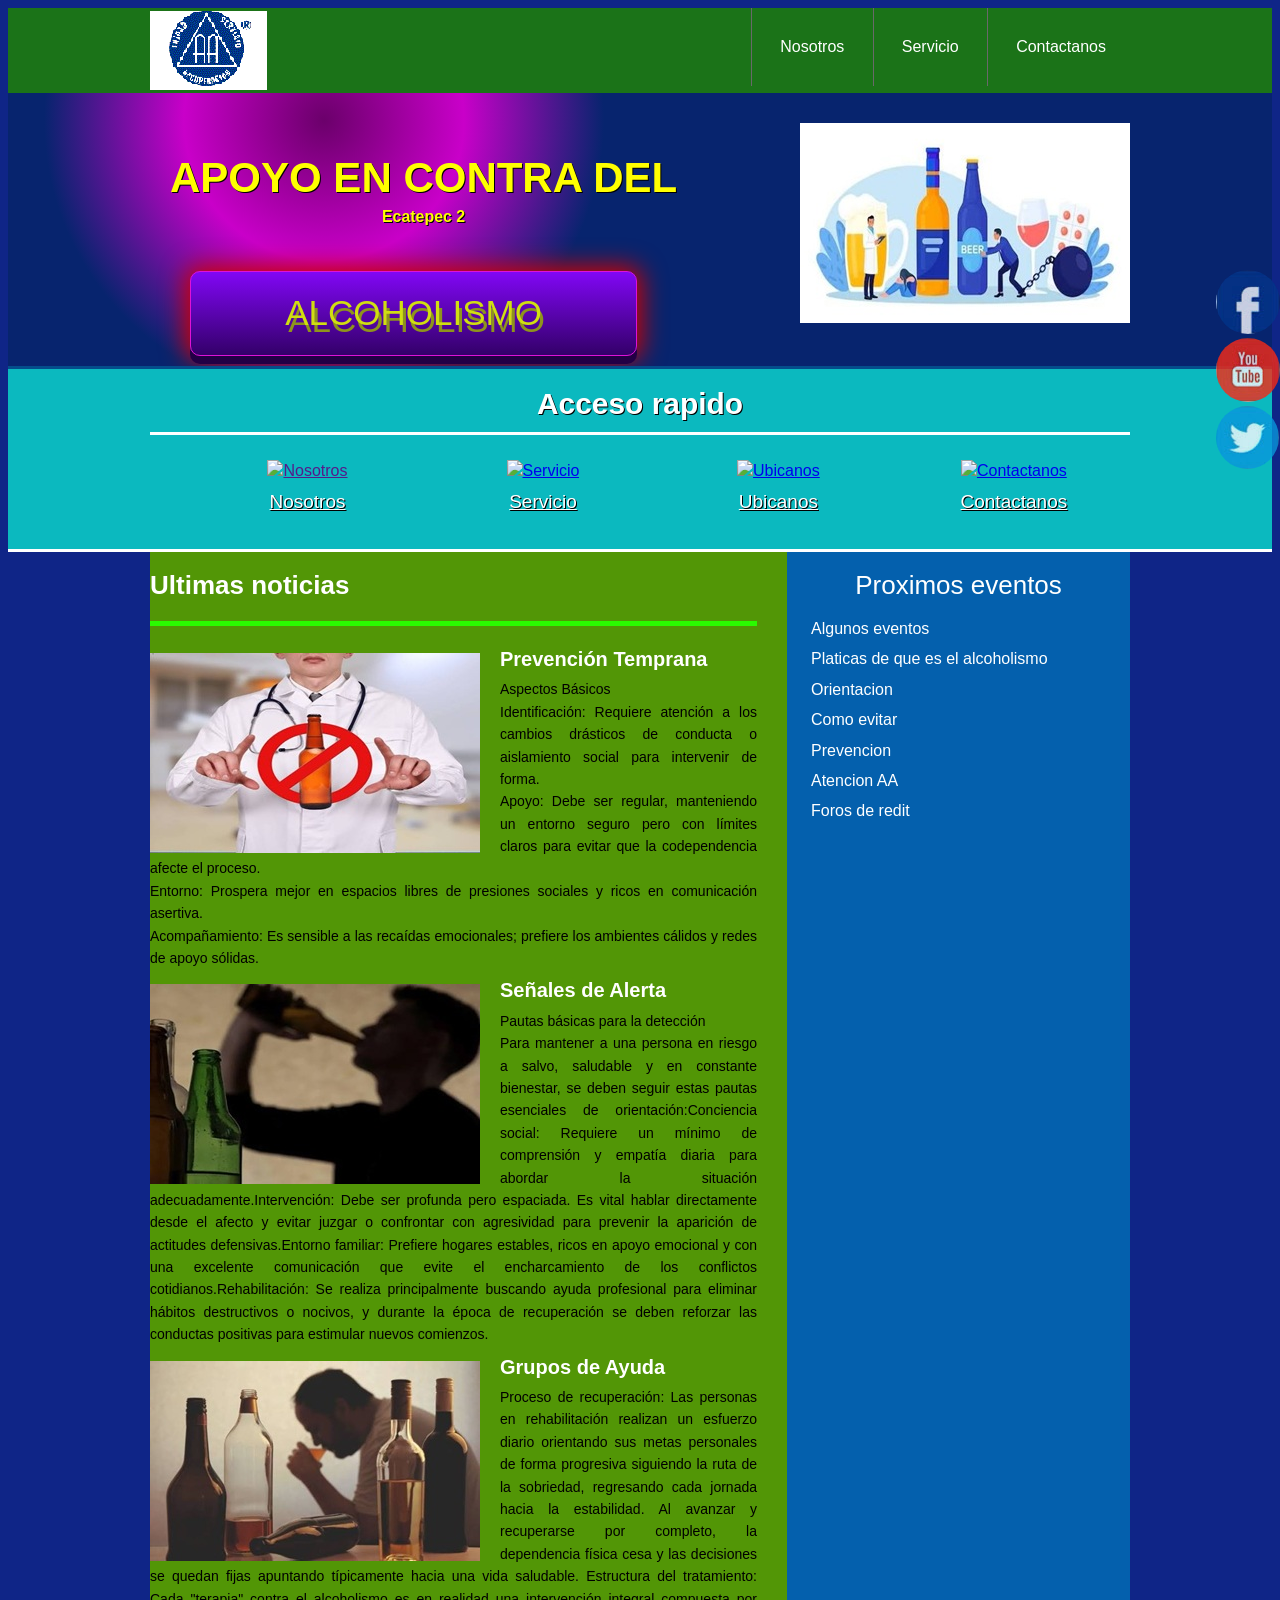
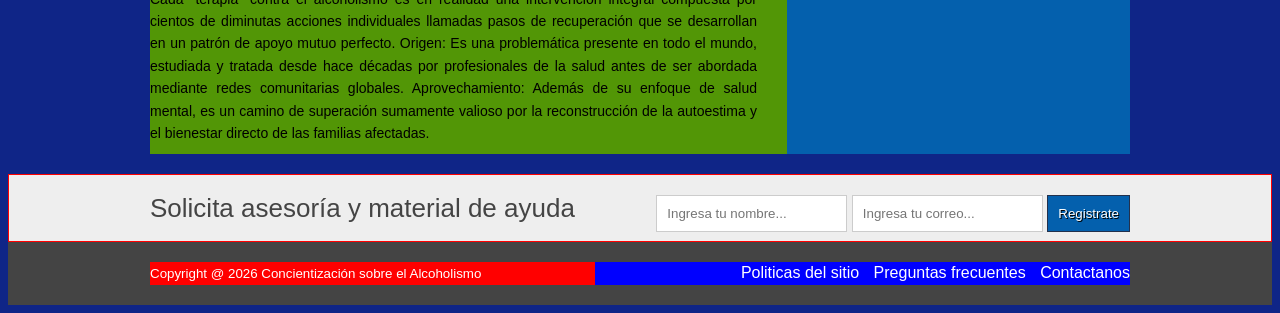
==== index.html @ 8c4f0f8c "Add files via upload" ====
<!DOCTYPE html>
<html lang="es">
<head> 
    <meta charset="UTF-8">
    <title>Proyecto final</title>
    <link rel="stylesheet" href="estilo.css">
</head>
<body bgcolor="0f2587">
 <header class="encabezado" role="banner">
    <div class="contenedor">
        <a href="https://aaveracruzdos.org/index.php/distritos/distrito-39" class="logo">
            <img src="imagen/Logoalcoholismo.gif" alt="logotipo de la tienda">
        </a>
        <nav role ="navigation">
            <ul>
                <li><a href="https://aaveracruzdos.org/index.php/distritos">Nosotros</a></li>
                <li><a href="https://aaveracruzdos.org/index.php/comites-de-servicio">Servicio</a></li>
                <li><a href="https://aaveracruzdos.org/index.php">Contactanos</a></li>
            </ul>
        </nav>
    </div>
 </header>
 <!--fin-->
 <div class="presentacion">
    <div class="contenedor">
        <div class="introduccion-presentacion">
            <h1>APOYO EN CONTRA DEL<br><span>Ecatepec 2</span></h1>
            <a href="https://www.cun.es/enfermedades-tratamientos/enfermedades/alcoholismo" class="aprender-mas">ALCOHOLISMO</a>
        </div>
        <img src="imagen/alcohol4.jpg" alt="centro de ayuda para el alcoholismo">
    </div>
 </div> 
    <!-- fin de presentacion-->
 <section class="acceso-rapido">
        <div class="contenedor">
            <h2>Acceso rapido</h2>
              <ul>
                
                <figure>
                    <a href=""><img src="imagen/icono1.jpg" alt="Nosotros"></a>
                    <figcaption><h3><a href="https://www.aamexico.org.mx/">Nosotros</a></h3></figcaption>
                </figure>
                <figure>
                    <a href="#"><img src="imagen/icono2.jpg" alt="Servicio"></a>
                    <figcaption><h3><a href="https://imsama.edomex.gob.mx/ubica-tu-cecosama">Servicio</a></h3></figcaption>
                </figure>
                <figure>
                    <a href="#"><img src="imagen/icono3.jpg" alt="Ubicanos"></a>
                    <figcaption><h3><a href="https://www.aamexico.org.mx/directorio/directorio_nacional">Ubicanos</a></h3></figcaption>
                </figure>
                <figure>
                    <a href="https://www.aamexico.org/grupos/consulta_grupos.php?id=9%20&%20estado=Ciudad%20de%20M%C3%A9xico"><img src="imagen/icono4.jpg" alt="Contactanos"></a>
                    <figcaption><h3><a href="https://www.aa.org/es/find-aa">Contactanos</a></h3></figcaption>
                </figure>
                </ul>
        </div>
    </section>  
    <!-- ---------fin -->
    <div class="bloque-contenido">
        <div class="contenedor">
            <main class="articulos" role="main">
                <h2>Ultimas noticias</h2>
                <article>
                    <img src="imagen/alcohol1.jpg" alt="Prevención del alcoholismo">
                    <h1><a href="https://psicologiaymente.com/drogas/como-prevenir-alcoholismo">Prevención Temprana</a></h1>
                    <p>Aspectos Básicos <br>Identificación: Requiere atención a los cambios drásticos de conducta o aislamiento social para intervenir de forma. <br></óptima>Apoyo: Debe ser regular, manteniendo un entorno seguro pero con límites claros para evitar que la codependencia afecte el proceso.<br>Entorno: Prospera mejor en espacios libres de presiones sociales y ricos en comunicación asertiva.<br>Acompañamiento: Es sensible a las recaídas emocionales; prefiere los ambientes cálidos y redes de apoyo sólidas.
                    </p>
                </article>
                <article>
                    <img src="imagen/alcohol2.jpg" alt="Señales de alerta">
                    <h1><a href="https://ss.puebla.gob.mx/index.php/cuidados/adolescentes/factores-de-riesgo-que-conducen-al-alcoholismo-y-como-prevenirlos">Señales de Alerta</a></h1>
                    <p>Pautas básicas para la detección<br>Para mantener a una persona en riesgo a salvo, saludable y en constante bienestar, se deben seguir estas pautas esenciales de orientación:Conciencia social: Requiere un mínimo de comprensión y empatía diaria para abordar la situación adecuadamente.Intervención: Debe ser profunda pero espaciada. Es vital hablar directamente desde el afecto y evitar juzgar o confrontar con agresividad para prevenir la aparición de actitudes defensivas.Entorno familiar: Prefiere hogares estables, ricos en apoyo emocional y con una excelente comunicación que evite el encharcamiento de los conflictos cotidianos.Rehabilitación: Se realiza principalmente buscando ayuda profesional para eliminar hábitos destructivos o nocivos, y durante la época de recuperación se deben reforzar las conductas positivas para estimular nuevos comienzos.
                    </p>
                </article>
                <article>
                    <img src="imagen/alcohol3.jpg" alt="Grupos de apoyo">
                    <h1><a href="https://www.aa.org/es">Grupos de Ayuda</a></h1>
                    <p>Proceso de recuperación: Las personas en rehabilitación realizan un esfuerzo diario orientando sus metas personales de forma progresiva siguiendo la ruta de la sobriedad, regresando cada jornada hacia la estabilidad. Al avanzar y recuperarse por completo, la dependencia física cesa y las decisiones se quedan fijas apuntando típicamente hacia una vida saludable. Estructura del tratamiento: Cada "terapia" contra el alcoholismo es en realidad una intervención integral compuesta por cientos de diminutas acciones individuales llamadas pasos de recuperación que se desarrollan en un patrón de apoyo mutuo perfecto. Origen: Es una problemática presente en todo el mundo, estudiada y tratada desde hace décadas por profesionales de la salud antes de ser abordada mediante redes comunitarias globales. Aprovechamiento: Además de su enfoque de salud mental, es un camino de superación sumamente valioso por la reconstrucción de la autoestima y el bienestar directo de las familias afectadas.
                    </p>
                </article>
            </main>
            <aside class="complementario" role="complementary">
         <h2>Proximos eventos</h2>
         <ul>
            <li><a href="https://www.aa.org/es/events">Algunos eventos </a></li>
            <li><a href="https://www.imss.gob.mx/salud-en-linea/alcoholismo">Platicas de que es el alcoholismo</a></li>
            <li><a href="https://medlineplus.gov/spanish/ency/patientinstructions/000503.htm">Orientacion </a></li>
            <li><a href="https://www.haciendadellago.com.mx/blog/como-evitar-alcoholismo-en-familia/">Como evitar</a></li>
            <li><a href="https://www.montefenix.org.mx/como-prevenir-el-alcoholismo/">Prevencion  </a></li>
            <li><a href="https://www.aamexico.org/">Atencion AA </a></li>
            <li><a href="https://www.reddit.com/r/alcoholicsanonymous/">Foros de redit  </a></li>
         </ul>
      </aside>
     </div>
    </div> 
<!-- FIN DE BLOQUE-CONTENIDO -->
<section class="suscripcion">
    <div class="contenedor">
        <h2>Solicita asesoría y material de ayuda</h2>
        <form action="https://formspree.io/f/mvzjpabo" method="POST">
            <input type="text" name="nombre" placeholder="Ingresa tu nombre..." required>
            <input type="email" name="email" placeholder="Ingresa tu correo..." required>
            <input type="submit" name="valor" value="Registrate">
        </form>
    </div>
</section> <!-- FIN SUSCRIPCION -->
<footer class="piedepagina" role="contentinfo">
    <div class="contenedor">
        <small>Copyright @ 2026 Concientización sobre el Alcoholismo</small>
        <nav>
            <ul>
                <li><a href="imagen/politicas del sitio.html">Politicas del sitio</a></li>
                <li><a href="imagen/preguntas frecuentes.html">Preguntas frecuentes</a></li>
                <li><a href="https://www.aamexico.org/grupos/consulta_grupos.php?id=9%20&%20estado=Ciudad%20de%20M%C3%A9xico">Contactanos</a></li>
            </ul>
        </nav>
    </div>
</footer>
           <!--  fin pie de pagina  -->
<div class="social">
    <a href="https://www.facebook.com/Comitepermanenteinternacional" title="FaceBook"><img src="imagen/face.jpg" alt="facebook"></a>
    <a href="https://www.youtube.com/watch?v=fC9MPyN4jA4" title="Youtube"><img src="imagen/you.jpg" alt="youtube"></a>
    <a href="https://x.com/AlcoholicsAnony" title="twitter"><img src="imagen/twit.jpg" alt="twitter"></a>
</div>
  <!--  fin social -->
</body>
</html>
---- estilo.css ----
*{
box-sizing:border-box;
}
body{
font-size:16px;
font-family: arial,helveltica,sans-serif;
line-height: 1.4em; 
}

.contenedor{
    width: 980px;
    margin: 0 auto;
}

.encabezado{ 
background: #1b7318; 
overflow: hidden;
}
.logo{
    float: left;
   position: relative;
    top: 3px; 
}
.encabezado nav{ 
float: right; 
}
.encabezado nav ul{ 
margin: 0;
padding: 0;
list-style: none;
}
.encabezado nav ul li{ 
display: inline-block;
/*background: red;*/
margin-right: -4px;
}
.encabezado nav ul li a{ 
display: block;
color: #fff;
padding: 28px;
border-left: 1px solid #696969;
text-decoration: none;
}
/*cambio de color*/
.encabezado nav ul li a:hover{ 
background: #575757;
}
/*------------------------------------
PRESENTACION
-------------------------------------*/ 
.presentacion{
  /*background: yellow;*/
  background: radial-gradient(280px at 25% 10%, #6b006b, #c900c9, #07246e);
  overflow: hidden;
  border-bottom: 3px solid #044e8b; 
}  
.introduccion-presentacion{
    float: left;
}
.introduccion-presentacion h1{
    color: #ffff00;
    font-size: 2.625em;  /*16px  1em  42px  ?*/
    text-shadow: 1px 1px 0px #000000;
    text-align: center;
    margin-top: 70px;
    margin-bottom: 40px;
    margin-left: 20px;
   line-height: 0.7em; /*interlineado  */
} 
.introduccion-presentacion h1 span{
    color: #ffff00;
    font-size: 0.38em; /*42px = 2.62em 16px = ? =0.38*/
}
/*------------aprender------------mas*/
a.aprender-mas{
    font-size: 2.1875em;
    border: 1px solid #de12d7;
    padding: 30px 50px;
    /*background: yellow;*/
    display: block;
    text-align: center;
    margin: 10px 40px;
    color: #d0de12;
    text-decoration: none;
    text-shadow: 3px 7px 0 #8e941c;
    border-radius: 10px;
    background: linear-gradient(to top, #330069, #8107f5);
    box-shadow: 0 8px 0 0 #220045,
                0 0 25px 5px #cf0000;
} 
a.aprender-mas:hover{
    box-shadow: 0 0 25px 5px #000;
}
.presentacion img{
    float: right;
    position: relative;
    top: 30px;
}
/*****************************************************************
/*------------Acceso-rapido------------*/
.acceso-rapido{
    background: #0bb9bf;
    overflow: hidden;
    border-bottom: 3px solid #fff;
}
.acceso-rapido h2 {
    color: #fff;
    font-size: 1.87em;
    text-shadow: 1px 1px 0 #000;
    text-align: center;
    border-bottom: 3px solid #fff;
    padding-bottom: 16px;
}
.acceso-rapido figure{
    display: inline-block;
    text-align: center;
    width: 25%;
    margin: 0 -4px 0 0;
    padding: 0px;
}
.acceso-rapido h3{
   font-size: 1.1875em;
    margin-top: 9px;
    margin-bottom: 20px; 
}
.acceso-rapido h3 a{
    color: #fff;
    text-shadow: 1px 1px 0 #000;
    font-weight: normal;
}
.acceso-rapido h3 a:hover{
    text-decoration: none;
}
/*---------bloque contenido----------*/
.bloque-contenido{
    overflow: hidden; /*2
    margin-top: 25px; /** complemenatario 6  **/
}
.bloque-contenido .contenedor{  /*3**/
    display: table;  */
}
.articulos { /** 1 **/
    /*float: left;  /*elim 3 */
    background: #529606;
    width: 65%; /*elimi  3*/
  display: table-cell;  /*3*/
  padding-right: 30px; /* 4*/
}
.articulos article{  /* 10   */
    margin-bottom: 10px;
}
.articulos h2{  /**4**/
    color: #ffffff;
    font-size: 1.625em;
    border-bottom: 5px solid #2afa00;
    padding-bottom: 25px;
}
.articulos img{  /**5**/
    float: left;
    margin-right: 20px;
    position: relative; /*  10  */
    top: 5px;           /*   10 */
}
.articulos article h1{  /**6**/
    font-size: 1.25em;  /*20/16 = 1.25em*/
    /*margin: 0; ** 8  *** quitar 8 poner 9*/
    margin: 8px 0 8px 0;  /*** 9 ****/
}
.articulos article h1 a{  /**7**/ 
    color: #ffffff;  /*HTML incluir href*/
    text-decoration: none;
}
.articulos article h1 a:hover{  /**8**/ 
    text-decoration: underline;
}
.articulos article p{  /** 9 **/ 
    margin: 0;
    text-align: justify;
    font-size: 0.875em; /*** 14/16 = 0.875 ***/
}
.complementario{    /*   1  */
    background: #0460ad;
    width: 35%; 
    display: table-cell; 
    padding: 0 20px 20 px; /***2**laterales sup e inf*/
}
.complementario h2{   /** 2  **/
    font-size: 1.625em;  /* 26/16 em*/ 
    color: #fff;
    font-weight: normal;
    text-align: center;
}
.complementario ul{   /** 3  **/
    margin: 0;
    padding: 0;
    list-style: none;
}
.complementario ul li{ /*** 4 ***/
    background: url("imagen/icon.png") no-repeat left center;
    padding-left: 24px;
    margin-bottom: 8px;
}
.complementario ul li a{ /*** 5 ***/
    color: #fff;
    text-decoration: none;
}
.complementario ul li a:hover{ /*** 6 ***/
    color: red;
    text-decoration: underline; /* ir a bloque-conteniodo*/
}
/***********************************************************************/
/************** suscripcion */
.suscripcion{  /**1***/
    overflow: hidden;
    border: 1px solid red;  /**2 *** elim**/
    background: #eeeeee;   /***2***/
    margin-top: 20PX;  /*** 2  B  ****/
}
.suscripcion h2{ /***2***/
    float: left;
    font-size: 1.625em; /*26/16  */
    color: #444444;
    font-weight: normal;
}
.suscripcion form{  /***2***/
    float: right;
    position: relative; /** 2 a ***/
    top: 20px;   /***  2  a   ****/
}
.suscripcion form input{   /***3  ***/
    border: 1px solid #cccccc;
    padding: 10px;
}
.suscripcion form input[type="submit"]{ /*** 4   ***/
    border: 1px solid #22314d;
    padding: 10px;
    background: #0460ad;
    color: #fff;
    text-shadow: 1px 1px 0 #000;
    box-shadow: 0 -1px 0px 0 #93badc insert;
}
.suscripcion form input[type="submit"]:hover{ /*** 5   ***/
    background: #21bc4d;
}
/***********pie de pagina**************/
.piedepagina{   /**1 **/
    background: #444444;
    padding: 20px 0; /*** 7  c  */
}
.piedepagina .contenedor{   /**2  **/
    display: table;
}
.piedepagina small{  /***3  ***/
    display: table-cell;
    background: red;  /*  elim  7 a **/
    color: #fff;  /** 4 **/
}
.piedepagina nav{ /**** 4  ***/
    display: table-cell;
    background: blue;  /*** elim 7 b ***/
    text-align: right; /***6  **/
}
.piedepagina nav ul{ /**** 5 ***/
    margin: 0;
    padding: 0;
    list-style: none;
}
.piedepagina nav ul li{ /**** 6 ***/
    display: inline-block;
    padding-left: 10px;  /** 7  d ****/
}
.piedepagina nav ul li a{ /**** 7 ***/
    color: #fff;
    text-decoration: none;
}
.piedepagina nav ul li a:hover{ /**** 7 ***/
    color: #ffff00;
    text-decoration: underline;
}
/*************Redes sociales***************/
.social{
    position: fixed;
    top: 30%;
    right: 0;
}
.social a{
    display: block;
    margin-bottom: 4px;
    opacity: 0.8;
}
.social a:hover{
    opacity: 1;
}
.social img{
    border-radius: 50%;
    display: block;
}
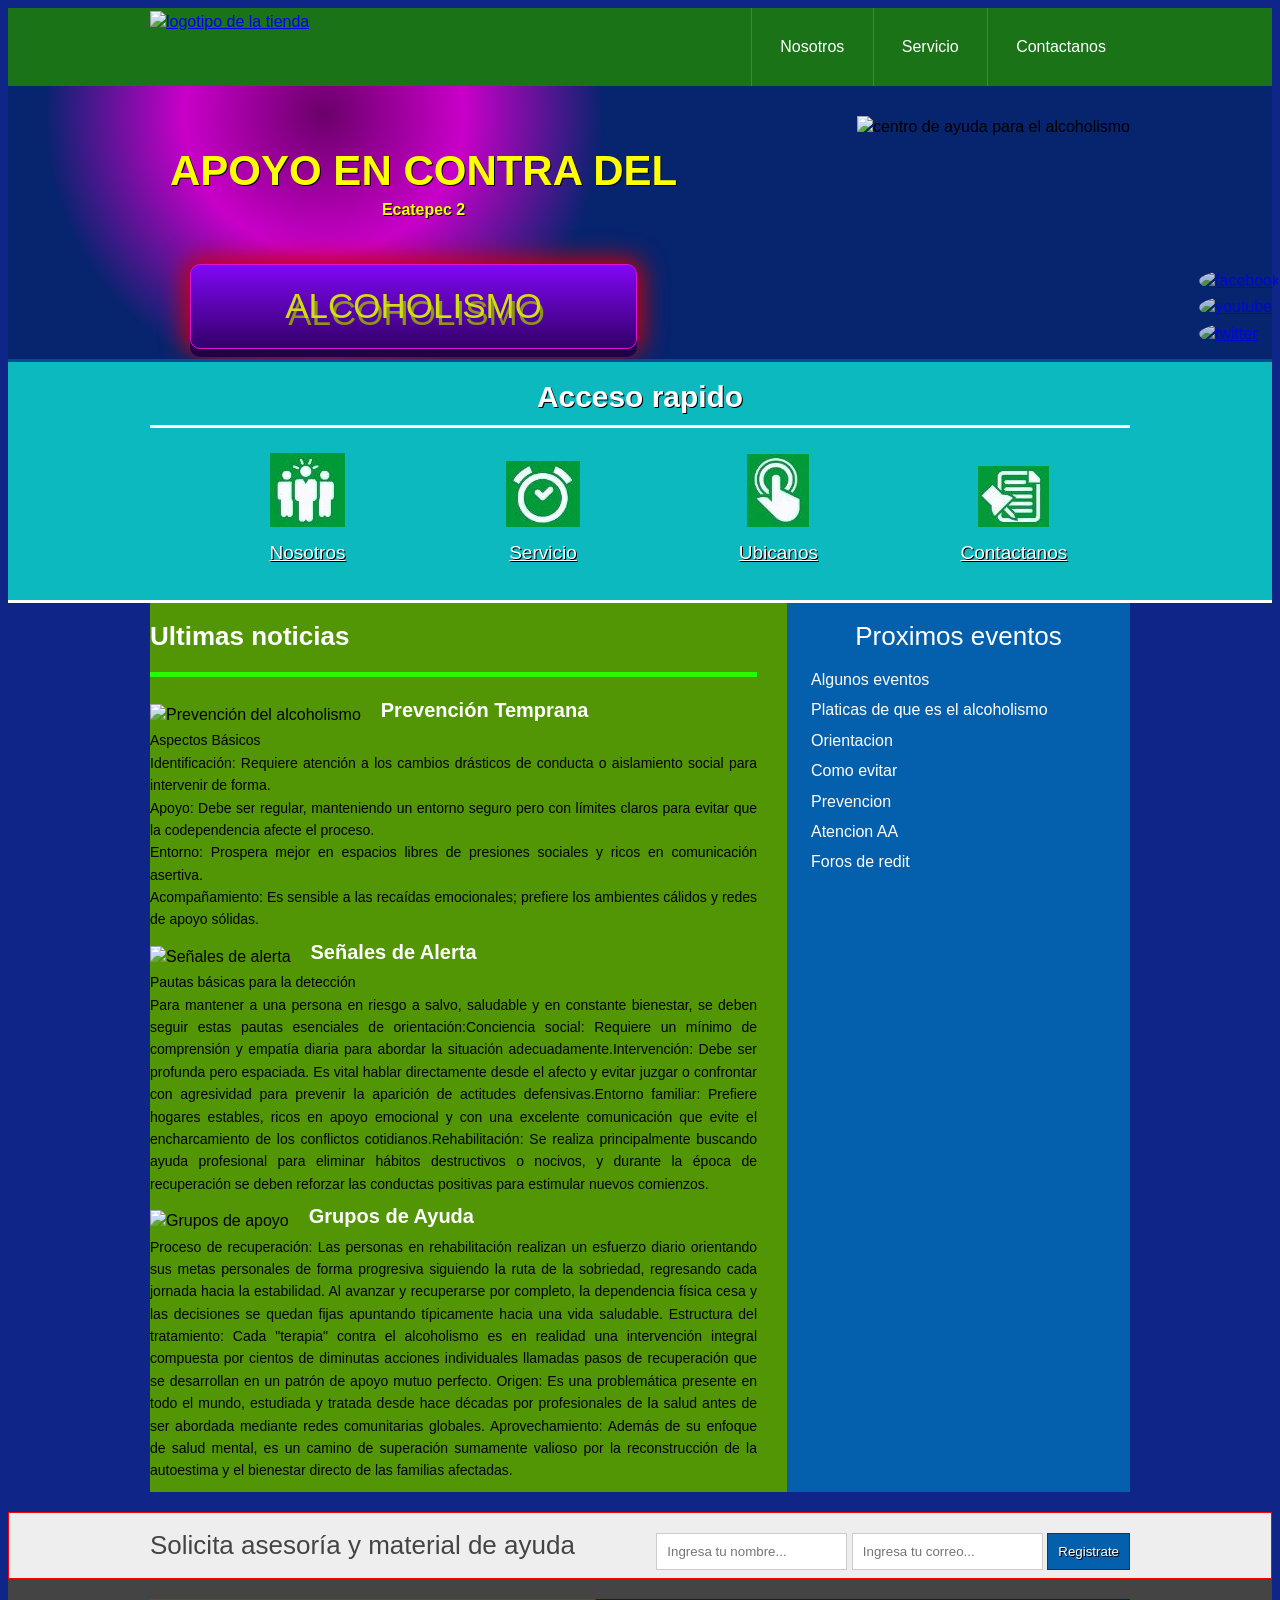
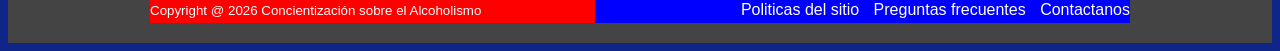
==== commit 1084c4b8: "Fix HTML formatting and update image references" ====
--- a/index.html
+++ b/index.html
@@ -9,7 +9,7 @@
  <header class="encabezado" role="banner">
     <div class="contenedor">
         <a href="https://aaveracruzdos.org/index.php/distritos/distrito-39" class="logo">
-            <img src="imagen/Logoalcoholismo.gif" alt="logotipo de la tienda">
+            <img src="imagen/Logoalcoholismo.GIF" alt="logotipo de la tienda">
         </a>
         <nav role ="navigation">
             <ul>
@@ -27,7 +27,7 @@
             <h1>APOYO EN CONTRA DEL<br><span>Ecatepec 2</span></h1>
             <a href="https://www.cun.es/enfermedades-tratamientos/enfermedades/alcoholismo" class="aprender-mas">ALCOHOLISMO</a>
         </div>
-        <img src="imagen/alcohol4.jpg" alt="centro de ayuda para el alcoholismo">
+        <img src="imagen/alcohol4.JPG" alt="centro de ayuda para el alcoholismo">
     </div>
  </div> 
     <!-- fin de presentacion-->
@@ -37,19 +37,19 @@
               <ul>
                 
                 <figure>
-                    <a href=""><img src="imagen/icono1.jpg" alt="Nosotros"></a>
+                    <a href=""><img src="imagen/icono1.JPG" alt="Nosotros"></a>
                     <figcaption><h3><a href="https://www.aamexico.org.mx/">Nosotros</a></h3></figcaption>
                 </figure>
                 <figure>
-                    <a href="#"><img src="imagen/icono2.jpg" alt="Servicio"></a>
+                    <a href="#"><img src="imagen/icono2.JPG" alt="Servicio"></a>
                     <figcaption><h3><a href="https://imsama.edomex.gob.mx/ubica-tu-cecosama">Servicio</a></h3></figcaption>
                 </figure>
                 <figure>
-                    <a href="#"><img src="imagen/icono3.jpg" alt="Ubicanos"></a>
+                    <a href="#"><img src="imagen/icono3.JPG" alt="Ubicanos"></a>
                     <figcaption><h3><a href="https://www.aamexico.org.mx/directorio/directorio_nacional">Ubicanos</a></h3></figcaption>
                 </figure>
                 <figure>
-                    <a href="https://www.aamexico.org/grupos/consulta_grupos.php?id=9%20&%20estado=Ciudad%20de%20M%C3%A9xico"><img src="imagen/icono4.jpg" alt="Contactanos"></a>
+                    <a href="https://www.aamexico.org/grupos/consulta_grupos.php?id=9%20&%20estado=Ciudad%20de%20M%C3%A9xico"><img src="imagen/icono4.JPG" alt="Contactanos"></a>
                     <figcaption><h3><a href="https://www.aa.org/es/find-aa">Contactanos</a></h3></figcaption>
                 </figure>
                 </ul>
@@ -61,19 +61,19 @@
             <main class="articulos" role="main">
                 <h2>Ultimas noticias</h2>
                 <article>
-                    <img src="imagen/alcohol1.jpg" alt="Prevención del alcoholismo">
+                    <img src="imagen/alcohol1.JPG" alt="Prevención del alcoholismo">
                     <h1><a href="https://psicologiaymente.com/drogas/como-prevenir-alcoholismo">Prevención Temprana</a></h1>
                     <p>Aspectos Básicos <br>Identificación: Requiere atención a los cambios drásticos de conducta o aislamiento social para intervenir de forma. <br></óptima>Apoyo: Debe ser regular, manteniendo un entorno seguro pero con límites claros para evitar que la codependencia afecte el proceso.<br>Entorno: Prospera mejor en espacios libres de presiones sociales y ricos en comunicación asertiva.<br>Acompañamiento: Es sensible a las recaídas emocionales; prefiere los ambientes cálidos y redes de apoyo sólidas.
                     </p>
                 </article>
                 <article>
-                    <img src="imagen/alcohol2.jpg" alt="Señales de alerta">
+                    <img src="imagen/alcohol2.JPG" alt="Señales de alerta">
                     <h1><a href="https://ss.puebla.gob.mx/index.php/cuidados/adolescentes/factores-de-riesgo-que-conducen-al-alcoholismo-y-como-prevenirlos">Señales de Alerta</a></h1>
                     <p>Pautas básicas para la detección<br>Para mantener a una persona en riesgo a salvo, saludable y en constante bienestar, se deben seguir estas pautas esenciales de orientación:Conciencia social: Requiere un mínimo de comprensión y empatía diaria para abordar la situación adecuadamente.Intervención: Debe ser profunda pero espaciada. Es vital hablar directamente desde el afecto y evitar juzgar o confrontar con agresividad para prevenir la aparición de actitudes defensivas.Entorno familiar: Prefiere hogares estables, ricos en apoyo emocional y con una excelente comunicación que evite el encharcamiento de los conflictos cotidianos.Rehabilitación: Se realiza principalmente buscando ayuda profesional para eliminar hábitos destructivos o nocivos, y durante la época de recuperación se deben reforzar las conductas positivas para estimular nuevos comienzos.
                     </p>
                 </article>
                 <article>
-                    <img src="imagen/alcohol3.jpg" alt="Grupos de apoyo">
+                    <img src="imagen/alcohol3.JPG" alt="Grupos de apoyo">
                     <h1><a href="https://www.aa.org/es">Grupos de Ayuda</a></h1>
                     <p>Proceso de recuperación: Las personas en rehabilitación realizan un esfuerzo diario orientando sus metas personales de forma progresiva siguiendo la ruta de la sobriedad, regresando cada jornada hacia la estabilidad. Al avanzar y recuperarse por completo, la dependencia física cesa y las decisiones se quedan fijas apuntando típicamente hacia una vida saludable. Estructura del tratamiento: Cada "terapia" contra el alcoholismo es en realidad una intervención integral compuesta por cientos de diminutas acciones individuales llamadas pasos de recuperación que se desarrollan en un patrón de apoyo mutuo perfecto. Origen: Es una problemática presente en todo el mundo, estudiada y tratada desde hace décadas por profesionales de la salud antes de ser abordada mediante redes comunitarias globales. Aprovechamiento: Además de su enfoque de salud mental, es un camino de superación sumamente valioso por la reconstrucción de la autoestima y el bienestar directo de las familias afectadas.
                     </p>
@@ -118,9 +118,9 @@
 </footer>
            <!--  fin pie de pagina  -->
 <div class="social">
-    <a href="https://www.facebook.com/Comitepermanenteinternacional" title="FaceBook"><img src="imagen/face.jpg" alt="facebook"></a>
-    <a href="https://www.youtube.com/watch?v=fC9MPyN4jA4" title="Youtube"><img src="imagen/you.jpg" alt="youtube"></a>
-    <a href="https://x.com/AlcoholicsAnony" title="twitter"><img src="imagen/twit.jpg" alt="twitter"></a>
+    <a href="https://www.facebook.com/Comitepermanenteinternacional" title="FaceBook"><img src="imagen/face.JPG" alt="facebook"></a>
+    <a href="https://www.youtube.com/watch?v=fC9MPyN4jA4" title="Youtube"><img src="imagen/you.JPG" alt="youtube"></a>
+    <a href="https://x.com/AlcoholicsAnony" title="twitter"><img src="imagen/twit.JPG" alt="twitter"></a>
 </div>
   <!--  fin social -->
 </body>
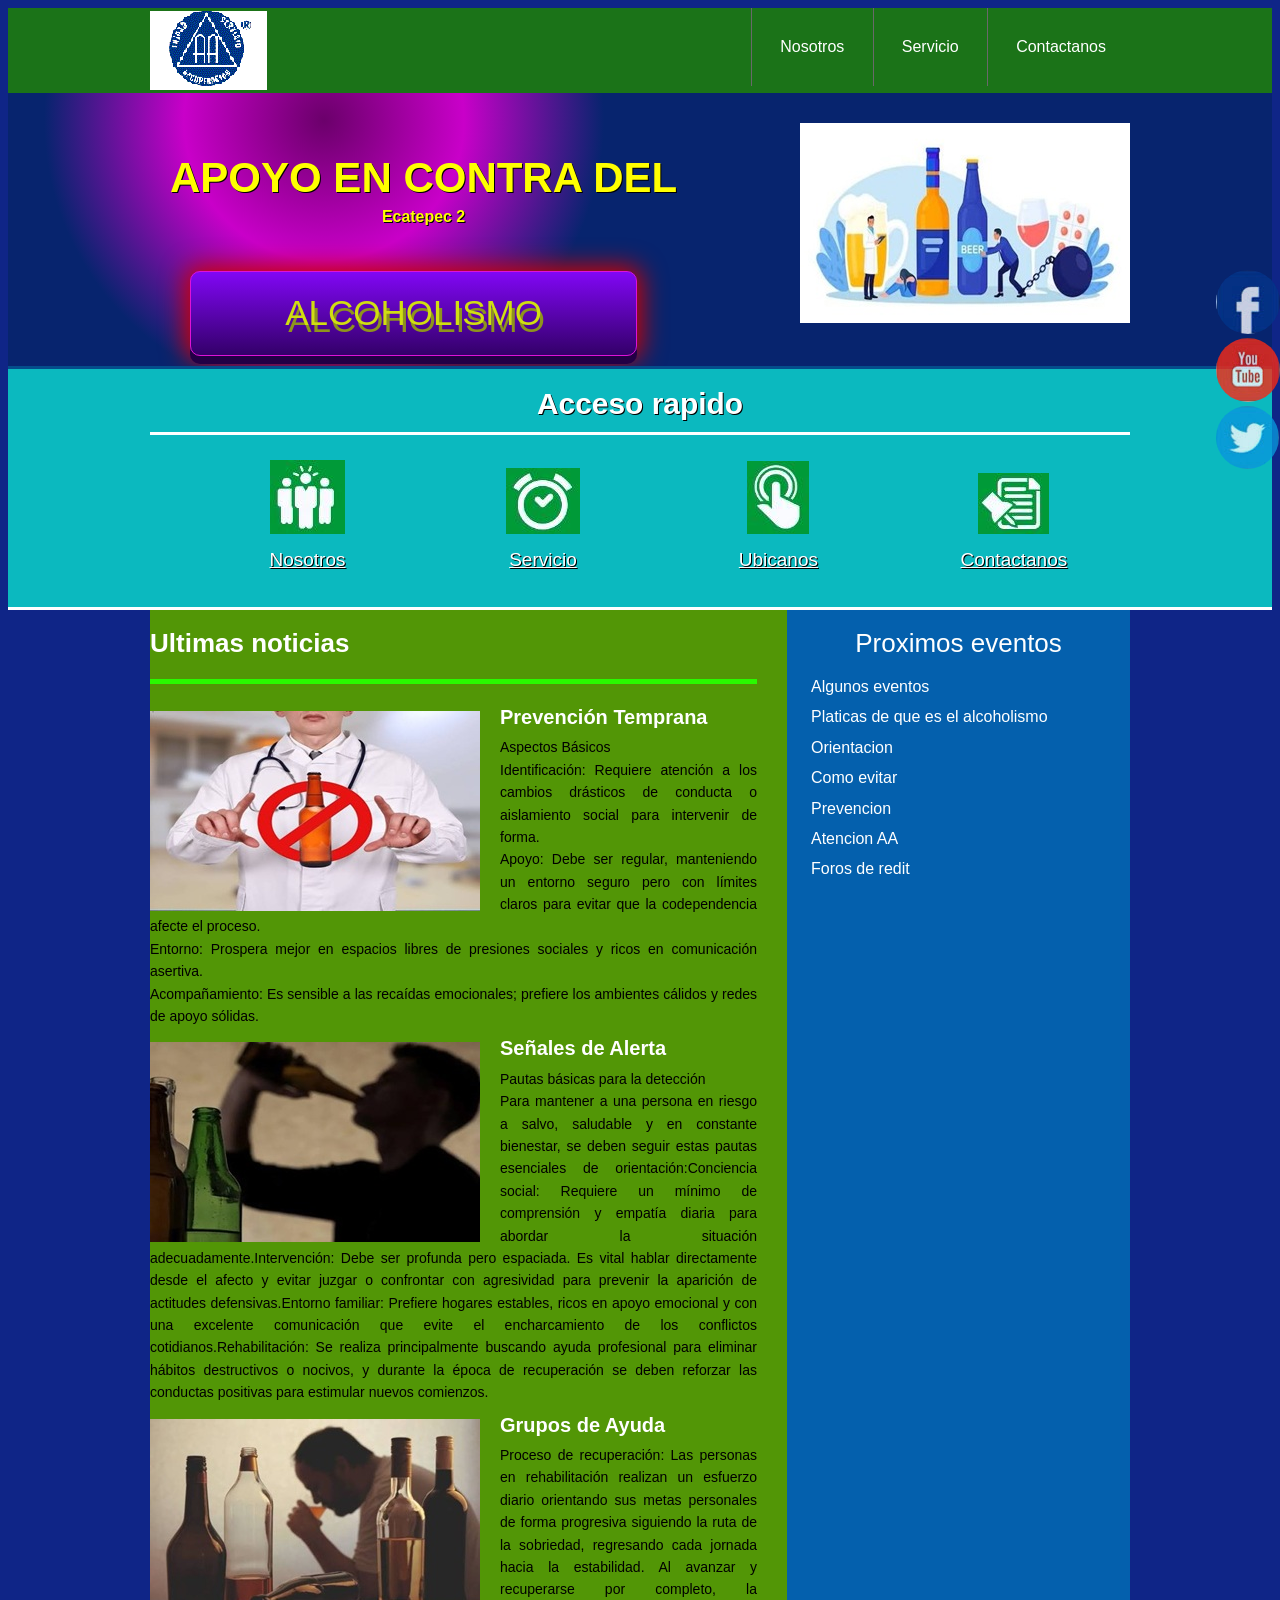
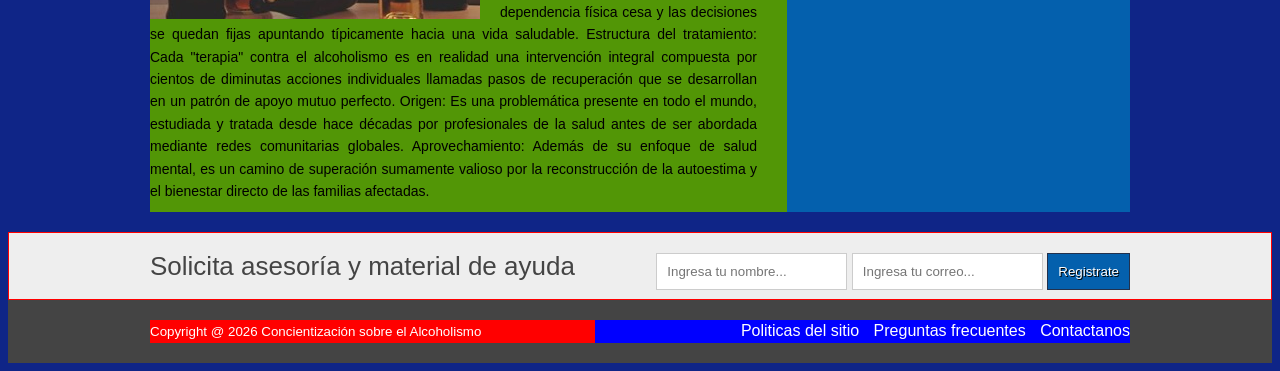
==== commit 9ff67588: "Update index.html" ====
--- a/index.html
+++ b/index.html
@@ -9,7 +9,7 @@
  <header class="encabezado" role="banner">
     <div class="contenedor">
         <a href="https://aaveracruzdos.org/index.php/distritos/distrito-39" class="logo">
-            <img src="imagen/Logoalcoholismo.GIF" alt="logotipo de la tienda">
+            <img src="imagen/Logoalcoholismo.gif" alt="logotipo de la tienda">
         </a>
         <nav role ="navigation">
             <ul>
@@ -27,7 +27,7 @@
             <h1>APOYO EN CONTRA DEL<br><span>Ecatepec 2</span></h1>
             <a href="https://www.cun.es/enfermedades-tratamientos/enfermedades/alcoholismo" class="aprender-mas">ALCOHOLISMO</a>
         </div>
-        <img src="imagen/alcohol4.JPG" alt="centro de ayuda para el alcoholismo">
+        <img src="imagen/alcohol4.jpg" alt="centro de ayuda para el alcoholismo">
     </div>
  </div> 
     <!-- fin de presentacion-->
@@ -61,19 +61,19 @@
             <main class="articulos" role="main">
                 <h2>Ultimas noticias</h2>
                 <article>
-                    <img src="imagen/alcohol1.JPG" alt="Prevención del alcoholismo">
+                    <img src="imagen/alcohol1.jpg" alt="Prevención del alcoholismo">
                     <h1><a href="https://psicologiaymente.com/drogas/como-prevenir-alcoholismo">Prevención Temprana</a></h1>
                     <p>Aspectos Básicos <br>Identificación: Requiere atención a los cambios drásticos de conducta o aislamiento social para intervenir de forma. <br></óptima>Apoyo: Debe ser regular, manteniendo un entorno seguro pero con límites claros para evitar que la codependencia afecte el proceso.<br>Entorno: Prospera mejor en espacios libres de presiones sociales y ricos en comunicación asertiva.<br>Acompañamiento: Es sensible a las recaídas emocionales; prefiere los ambientes cálidos y redes de apoyo sólidas.
                     </p>
                 </article>
                 <article>
-                    <img src="imagen/alcohol2.JPG" alt="Señales de alerta">
+                    <img src="imagen/alcohol2.jpg" alt="Señales de alerta">
                     <h1><a href="https://ss.puebla.gob.mx/index.php/cuidados/adolescentes/factores-de-riesgo-que-conducen-al-alcoholismo-y-como-prevenirlos">Señales de Alerta</a></h1>
                     <p>Pautas básicas para la detección<br>Para mantener a una persona en riesgo a salvo, saludable y en constante bienestar, se deben seguir estas pautas esenciales de orientación:Conciencia social: Requiere un mínimo de comprensión y empatía diaria para abordar la situación adecuadamente.Intervención: Debe ser profunda pero espaciada. Es vital hablar directamente desde el afecto y evitar juzgar o confrontar con agresividad para prevenir la aparición de actitudes defensivas.Entorno familiar: Prefiere hogares estables, ricos en apoyo emocional y con una excelente comunicación que evite el encharcamiento de los conflictos cotidianos.Rehabilitación: Se realiza principalmente buscando ayuda profesional para eliminar hábitos destructivos o nocivos, y durante la época de recuperación se deben reforzar las conductas positivas para estimular nuevos comienzos.
                     </p>
                 </article>
                 <article>
-                    <img src="imagen/alcohol3.JPG" alt="Grupos de apoyo">
+                    <img src="imagen/alcohol3.jpg" alt="Grupos de apoyo">
                     <h1><a href="https://www.aa.org/es">Grupos de Ayuda</a></h1>
                     <p>Proceso de recuperación: Las personas en rehabilitación realizan un esfuerzo diario orientando sus metas personales de forma progresiva siguiendo la ruta de la sobriedad, regresando cada jornada hacia la estabilidad. Al avanzar y recuperarse por completo, la dependencia física cesa y las decisiones se quedan fijas apuntando típicamente hacia una vida saludable. Estructura del tratamiento: Cada "terapia" contra el alcoholismo es en realidad una intervención integral compuesta por cientos de diminutas acciones individuales llamadas pasos de recuperación que se desarrollan en un patrón de apoyo mutuo perfecto. Origen: Es una problemática presente en todo el mundo, estudiada y tratada desde hace décadas por profesionales de la salud antes de ser abordada mediante redes comunitarias globales. Aprovechamiento: Además de su enfoque de salud mental, es un camino de superación sumamente valioso por la reconstrucción de la autoestima y el bienestar directo de las familias afectadas.
                     </p>
@@ -118,9 +118,9 @@
 </footer>
            <!--  fin pie de pagina  -->
 <div class="social">
-    <a href="https://www.facebook.com/Comitepermanenteinternacional" title="FaceBook"><img src="imagen/face.JPG" alt="facebook"></a>
-    <a href="https://www.youtube.com/watch?v=fC9MPyN4jA4" title="Youtube"><img src="imagen/you.JPG" alt="youtube"></a>
-    <a href="https://x.com/AlcoholicsAnony" title="twitter"><img src="imagen/twit.JPG" alt="twitter"></a>
+    <a href="https://www.facebook.com/Comitepermanenteinternacional" title="FaceBook"><img src="imagen/face.jpg" alt="facebook"></a>
+    <a href="https://www.youtube.com/watch?v=fC9MPyN4jA4" title="Youtube"><img src="imagen/you.jpg" alt="youtube"></a>
+    <a href="https://x.com/AlcoholicsAnony" title="twitter"><img src="imagen/twit.jpg" alt="twitter"></a>
 </div>
   <!--  fin social -->
 </body>
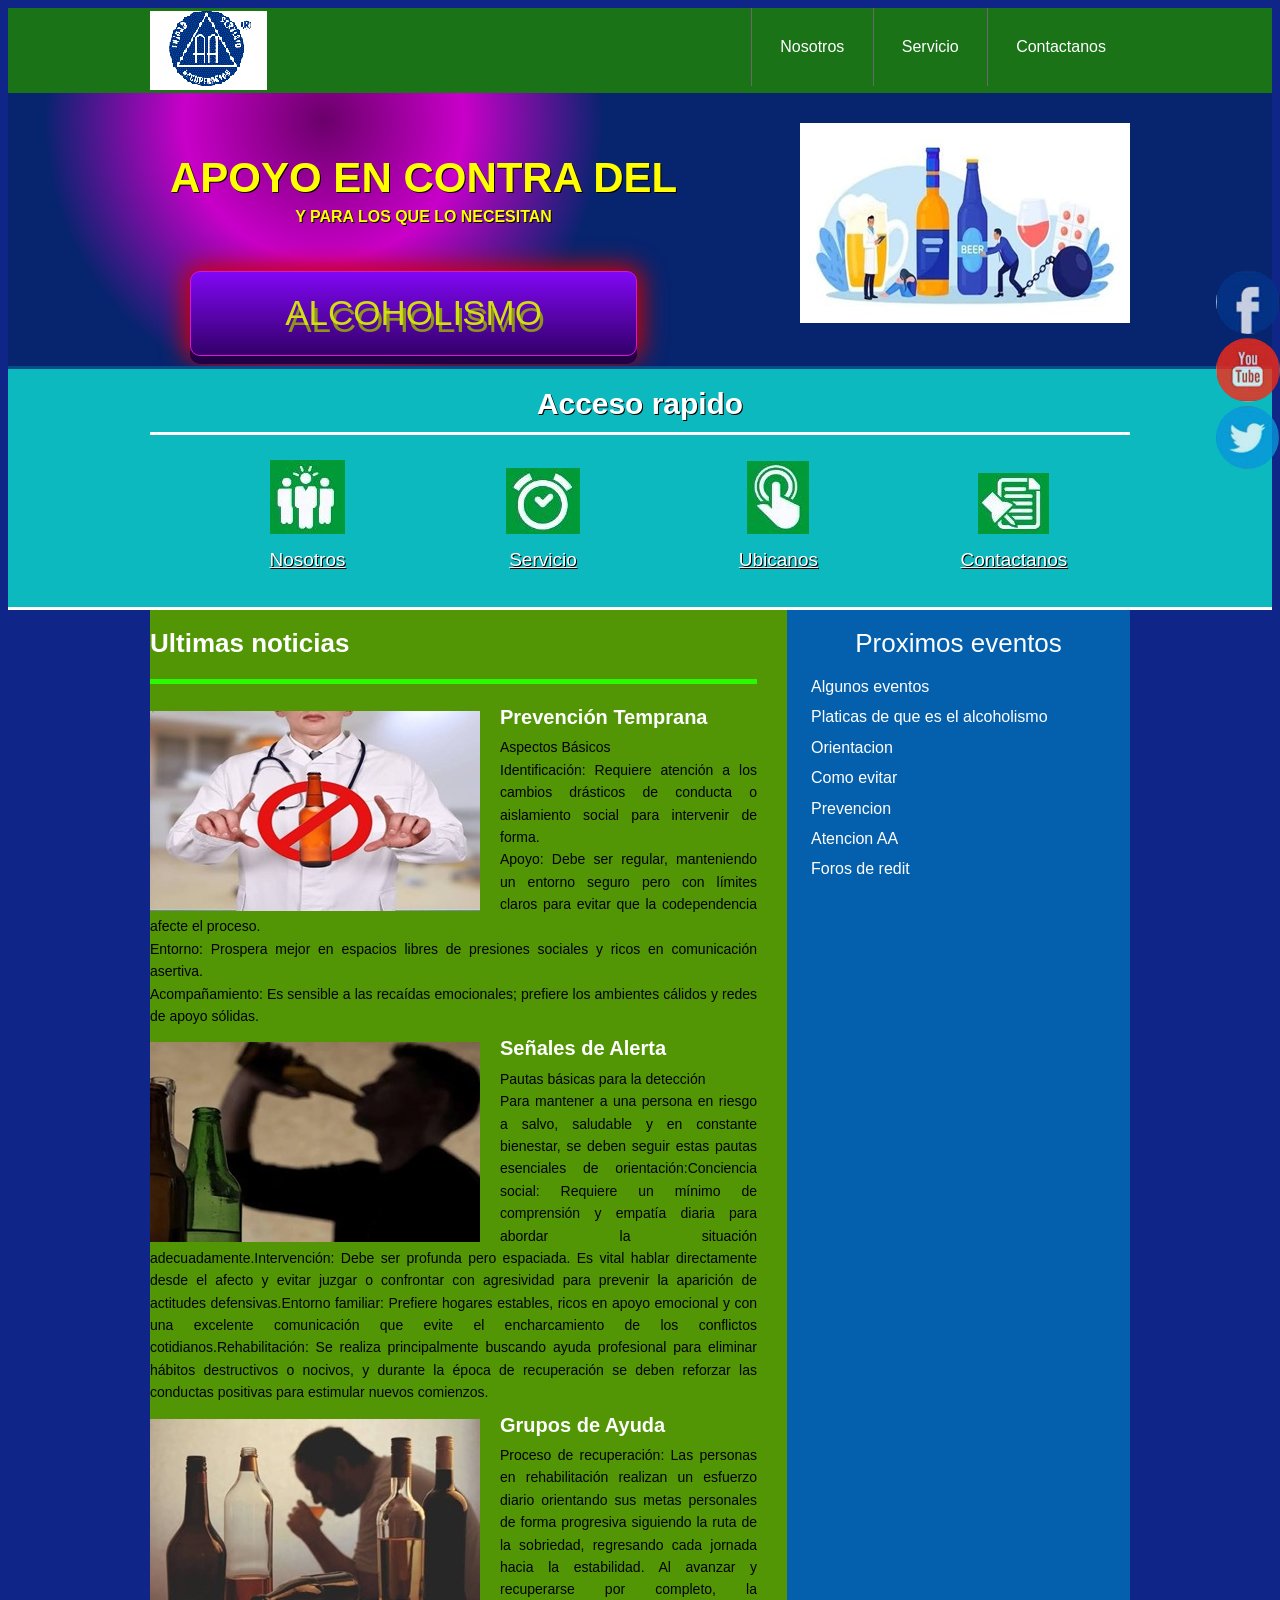
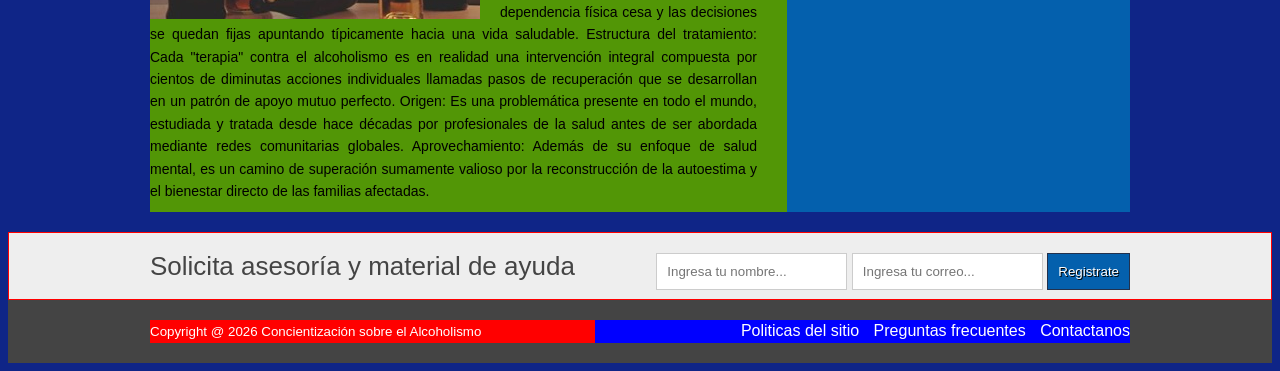
==== commit e86c4437: "Update index.html" ====
--- a/index.html
+++ b/index.html
@@ -24,7 +24,7 @@
  <div class="presentacion">
     <div class="contenedor">
         <div class="introduccion-presentacion">
-            <h1>APOYO EN CONTRA DEL<br><span>Ecatepec 2</span></h1>
+            <h1>APOYO EN CONTRA DEL<br><span>Y PARA LOS QUE LO NECESITAN</span></h1>
             <a href="https://www.cun.es/enfermedades-tratamientos/enfermedades/alcoholismo" class="aprender-mas">ALCOHOLISMO</a>
         </div>
         <img src="imagen/alcohol4.jpg" alt="centro de ayuda para el alcoholismo">
